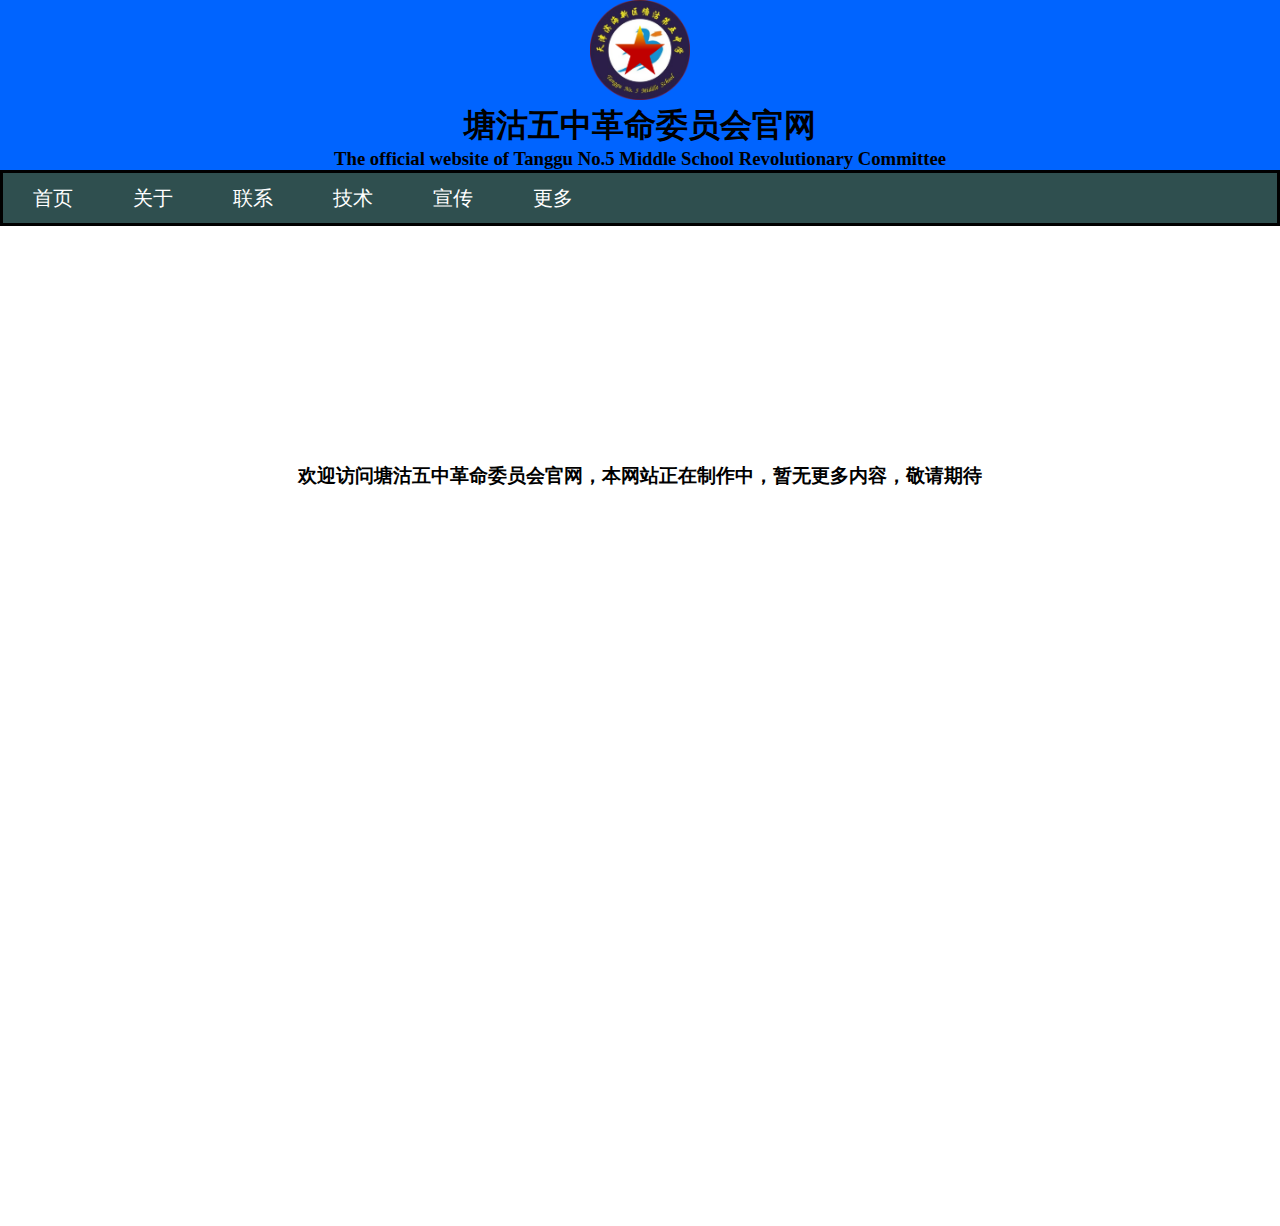
==== index.html @ de558040 "Add files via upload" ====
<!DOCTYPE html>
<html>
    <head>
        <meta charset="utf-8">
        <title>塘沽五中革命委员会官网</title>
        <style>
		*{
			padding:0px;
			margin:0px;
			border:0px;
		}
		#标题{
			background-color:#0064FF;
			width:auto;
			height: auto;
		}
		#五中图标 {
			width: 100px;
			height: 100px;
		}
		ul{/*设置导航栏的框框*/
			width: auto;/*框框的宽度*/
			height: 50px;/*框框的长度*/
			padding: 0px;/*将框框的padding设置为零，不然会导致框框里的内容与框边缘有间隔*/
			border:3px solid #000000;/*添加边框*/
			background-color: #2f4f4f;
		}
		li{
			list-style-type: none;/* 去掉li前的点 */
			float: left;/*将li设置成做浮动，变为联动*/
			display: block;/*将a变成块状*/
			width: 100px;/*设置块的宽度*/
			height: auto;/*设置块的长度*/
			line-height: 50px;/*设置字体在块中的高度*/
			margin: 0px 0px;/*块里的高宽通过margin设置*/
			color: #ffffff;
			text-align: center;/*字体居中*/
			text-decoration: none;/*去掉下划线*/
			font-size: 20px;
		}
		li:hover{
			background-color: #2f6f4f;
			color: #000000;
		}
		
		
		#敬请期待 {
			width: auto;
			height: 1000px;
			line-height: 500px;
		}
		
		
		
		
		</style>
    </head>
    <body>
        <!--标题-->
        <div id="标题" style="text-align:center;">
			<img id="五中图标" src="五中图标.png">
            <h1>塘沽五中革命委员会官网</h1>
			<h3>The official website of Tanggu No.5 Middle School Revolutionary Committee</h3>
        </div>
		<div>
			<ul>
				<li>首页</li>
				<li onclick="jump()">关于</li>
				<li>联系</li>
				<li>技术</li>
				<li>宣传</li>
				<li>更多</li>
			</ul>
		</div>
		<div id="敬请期待" style="text-align:center;">
			<h3>欢迎访问塘沽五中革命委员会官网，本网站正在制作中，暂无更多内容，敬请期待</h3>
		</div>
		
		
		<script type="text/javascript">
			String url = "https://tgwzhzh.github.io/";
			function jump() {
				window.open(url + "about.html");
			}
		</script>
		
		
    </body>
</html>
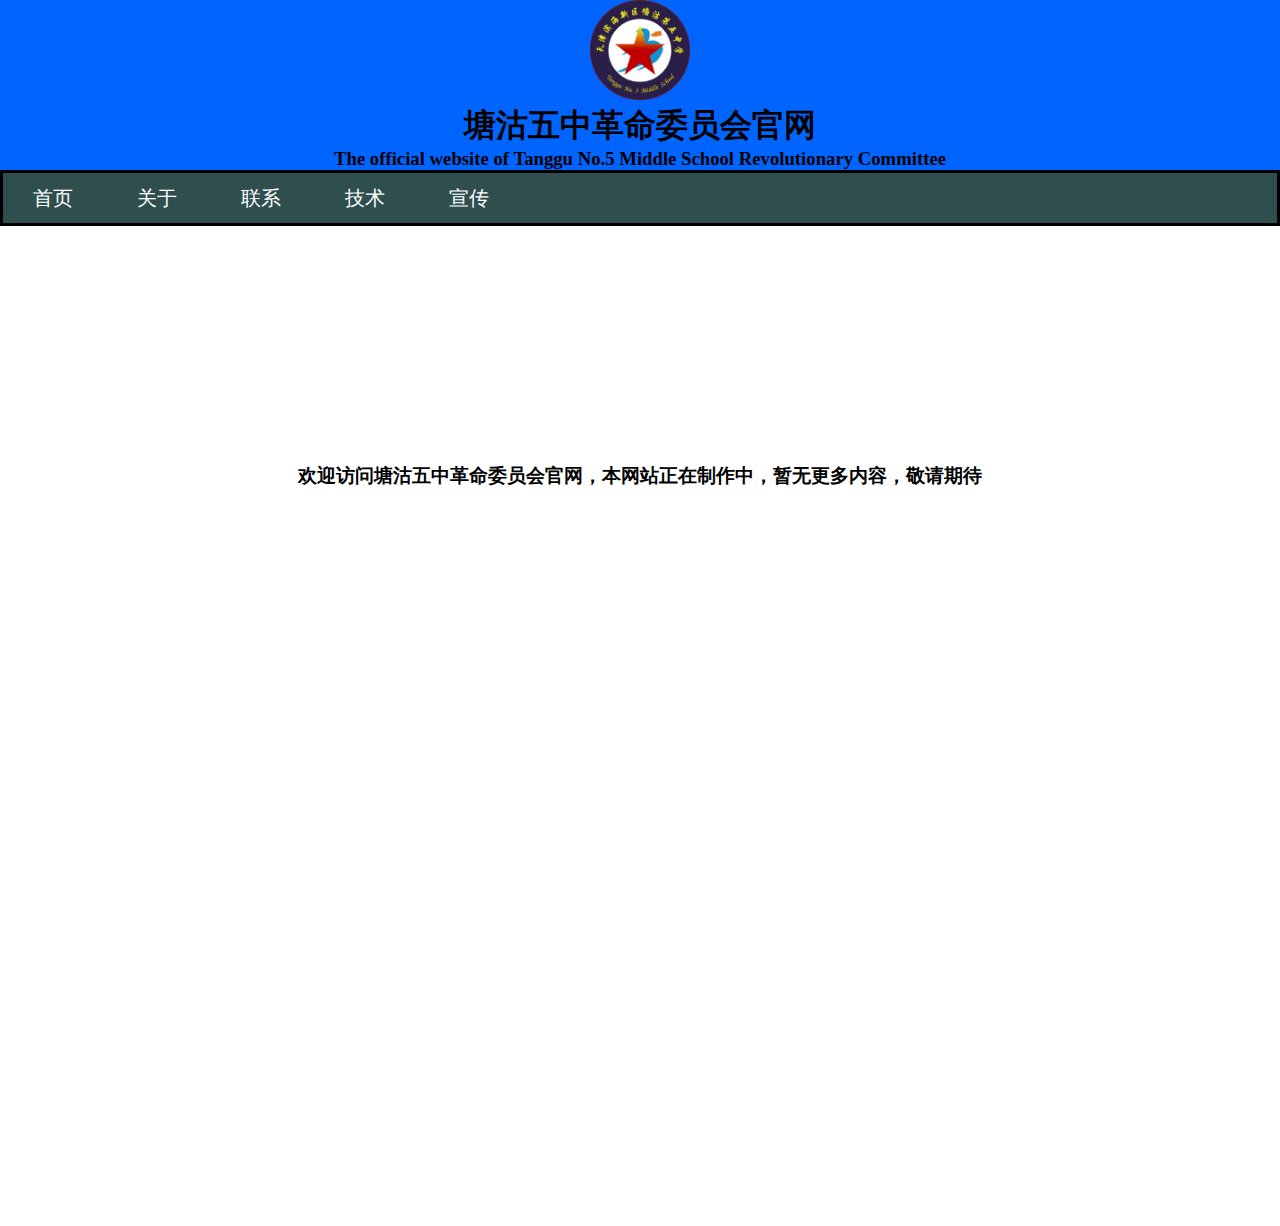
==== commit 65b40fa1: "Update index.html" ====
--- a/index.html
+++ b/index.html
@@ -1,18 +1,18 @@
-<!DOCTYPE html>
-<html>
-    <head>
-        <meta charset="utf-8">
-        <title>塘沽五中革命委员会官网</title>
-        <style>
-		*{
-			padding:0px;
-			margin:0px;
-			border:0px;
-		}
-		#标题{
-			background-color:#0064FF;
-			width:auto;
-			height: auto;
+<!DOCTYPE html>
+<html>
+    <head>
+        <meta charset="utf-8">
+        <title>塘沽五中革命委员会官网</title>
+        <style>
+		*{
+			padding:0px;
+			margin:0px;
+			border:0px;
+		}
+		#标题{
+			background-color:#0064FF;
+			width:auto;
+			height: auto;
 		}
 		#五中图标 {
 			width: 100px;
@@ -30,7 +30,7 @@
 			float: left;/*将li设置成做浮动，变为联动*/
 			display: block;/*将a变成块状*/
 			width: 100px;/*设置块的宽度*/
-			height: auto;/*设置块的长度*/
+			height: 50px;/*设置块的长度*/
 			line-height: 50px;/*设置字体在块中的高度*/
 			margin: 0px 0px;/*块里的高宽通过margin设置*/
 			color: #ffffff;
@@ -38,7 +38,7 @@
 			text-decoration: none;/*去掉下划线*/
 			font-size: 20px;
 		}
-		li:hover{
+		botton:hover{
 			background-color: #2f6f4f;
 			color: #000000;
 		}
@@ -51,39 +51,38 @@
 		}
 		
 		
-		
 		
-		</style>
-    </head>
-    <body>
-        <!--标题-->
-        <div id="标题" style="text-align:center;">
-			<img id="五中图标" src="五中图标.png">
-            <h1>塘沽五中革命委员会官网</h1>
-			<h3>The official website of Tanggu No.5 Middle School Revolutionary Committee</h3>
+		
+		</style>
+    </head>
+    <body>
+        <!--标题-->
+        <div id="标题" style="text-align:center;">
+			<img id="五中图标" src="五中图标.png">
+            <h1>塘沽五中革命委员会官网</h1>
+			<h3>The official website of Tanggu No.5 Middle School Revolutionary Committee</h3>
         </div>
 		<div>
 			<ul>
-				<li>首页</li>
-				<li onclick="jump()">关于</li>
-				<li>联系</li>
-				<li>技术</li>
-				<li>宣传</li>
-				<li>更多</li>
+				<button style="height: 50px;width: 100px;background-color: #2f4f4f;color: #ffffff;font-size: 20px;"
+					/*onclick="window.location.href = 'https://tgwzhzh.github.io'"*/>首页</button>
+				<button style="height: 50px;width: 100px;background-color: #2f4f4f;color: #ffffff;font-size: 20px;"
+					onclick="window.location.href = 'https://tgwzhzh.github.io/about.html'">关于</button>
+				<button style="height: 50px;width: 100px;background-color: #2f4f4f;color: #ffffff;font-size: 20px;"
+					/*onclick="window.location.href = 'https://tgwzhzh.github.io'"*/>联系</button>
+				<button style="height: 50px;width: 100px;background-color: #2f4f4f;color: #ffffff;font-size: 20px;"
+					/*onclick="window.location.href = 'https://tgwzhzh.github.io'"*/>技术</button>
+				<button style="height: 50px;width: 100px;background-color: #2f4f4f;color: #ffffff;font-size: 20px;"
+					/*onclick="window.location.href = 'https://tgwzhzh.github.io'"*/>宣传</button>
 			</ul>
 		</div>
+		
 		<div id="敬请期待" style="text-align:center;">
 			<h3>欢迎访问塘沽五中革命委员会官网，本网站正在制作中，暂无更多内容，敬请期待</h3>
 		</div>
 		
 		
-		<script type="text/javascript">
-			String url = "https://tgwzhzh.github.io/";
-			function jump() {
-				window.open(url + "about.html");
-			}
-		</script>
 		
-		
-    </body>
-</html>+		
+    </body>
+</html>
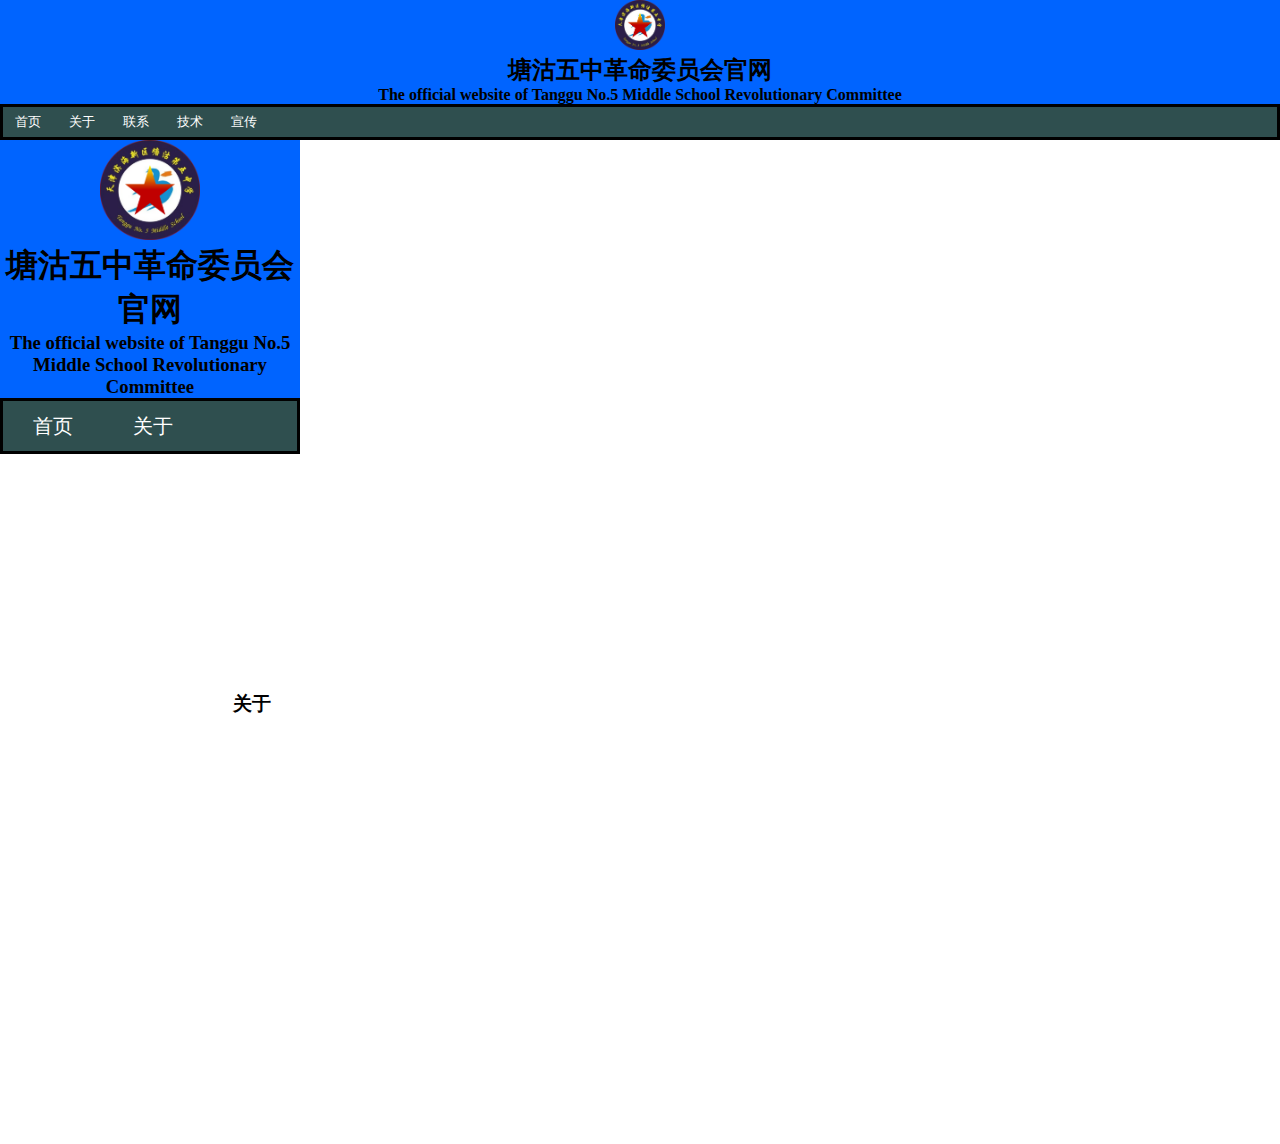
==== commit 9cf505b3: "Update index.html" ====
--- a/index.html
+++ b/index.html
@@ -15,12 +15,12 @@
 			height: auto;
 		}
 		#五中图标 {
-			width: 100px;
-			height: 100px;
+			width: 50px;
+			height: 50px;
 		}
-		ul{/*设置导航栏的框框*/
+		#导航栏{/*设置导航栏的框框*/
 			width: auto;/*框框的宽度*/
-			height: 50px;/*框框的长度*/
+			height: 30px;/*框框的长度*/
 			padding: 0px;/*将框框的padding设置为零，不然会导致框框里的内容与框边缘有间隔*/
 			border:3px solid #000000;/*添加边框*/
 			background-color: #2f4f4f;
@@ -29,14 +29,14 @@
 			list-style-type: none;/* 去掉li前的点 */
 			float: left;/*将li设置成做浮动，变为联动*/
 			display: block;/*将a变成块状*/
-			width: 100px;/*设置块的宽度*/
-			height: 50px;/*设置块的长度*/
-			line-height: 50px;/*设置字体在块中的高度*/
+			width: 50px;/*设置块的宽度*/
+			height: 30px;/*设置块的长度*/
+			line-height: 30px;/*设置字体在块中的高度*/
 			margin: 0px 0px;/*块里的高宽通过margin设置*/
 			color: #ffffff;
 			text-align: center;/*字体居中*/
 			text-decoration: none;/*去掉下划线*/
-			font-size: 20px;
+			font-size: 10px;
 		}
 		botton:hover{
 			background-color: #2f6f4f;
@@ -44,10 +44,9 @@
 		}
 		
 		
-		#敬请期待 {
+		#嵌套 {
 			width: auto;
 			height: 1000px;
-			line-height: 500px;
 		}
 		
 		
@@ -59,27 +58,24 @@
         <!--标题-->
         <div id="标题" style="text-align:center;">
 			<img id="五中图标" src="五中图标.png">
-            <h1>塘沽五中革命委员会官网</h1>
-			<h3>The official website of Tanggu No.5 Middle School Revolutionary Committee</h3>
+            <h2>塘沽五中革命委员会官网</h2>
+			<h4>The official website of Tanggu No.5 Middle School Revolutionary Committee</h4>
         </div>
 		<div>
-			<ul>
-				<button style="height: 50px;width: 100px;background-color: #2f4f4f;color: #ffffff;font-size: 20px;"
+			<ul id="导航栏">
+				<button style="height: 30px;width: 50px;background-color: #2f4f4f;color: #ffffff;"
 					/*onclick="window.location.href = 'https://tgwzhzh.github.io'"*/>首页</button>
-				<button style="height: 50px;width: 100px;background-color: #2f4f4f;color: #ffffff;font-size: 20px;"
+				<button style="height: 30px;width: 50px;background-color: #2f4f4f;color: #ffffff;"
 					onclick="window.location.href = 'https://tgwzhzh.github.io/about.html'">关于</button>
-				<button style="height: 50px;width: 100px;background-color: #2f4f4f;color: #ffffff;font-size: 20px;"
+				<button style="height: 30px;width: 50px;background-color: #2f4f4f;color: #ffffff;"
 					/*onclick="window.location.href = 'https://tgwzhzh.github.io'"*/>联系</button>
-				<button style="height: 50px;width: 100px;background-color: #2f4f4f;color: #ffffff;font-size: 20px;"
+				<button style="height: 30px;width: 50px;background-color: #2f4f4f;color: #ffffff;"
 					/*onclick="window.location.href = 'https://tgwzhzh.github.io'"*/>技术</button>
-				<button style="height: 50px;width: 100px;background-color: #2f4f4f;color: #ffffff;font-size: 20px;"
+				<button style="height: 30px;width: 50px;background-color: #2f4f4f;color: #ffffff;"
 					/*onclick="window.location.href = 'https://tgwzhzh.github.io'"*/>宣传</button>
 			</ul>
 		</div>
-		
-		<div id="敬请期待" style="text-align:center;">
-			<h3>欢迎访问塘沽五中革命委员会官网，本网站正在制作中，暂无更多内容，敬请期待</h3>
-		</div>
+		<iframe id="嵌套" src="about.html"></iframe>
 		
 		
 		
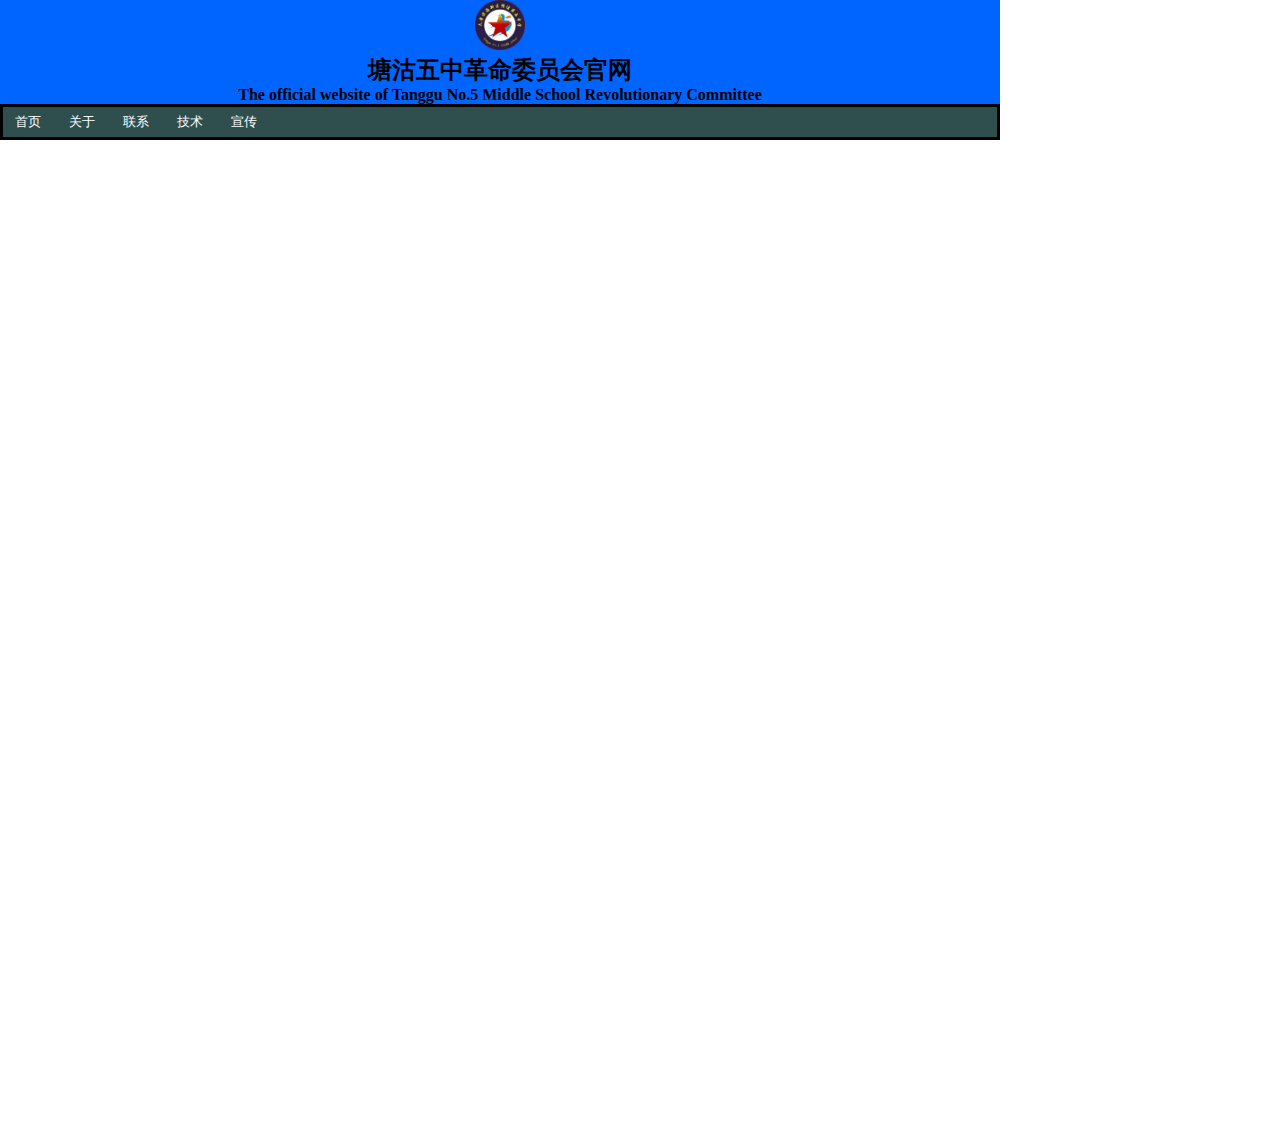
==== commit 85dc02e2: "Add files via upload" ====
--- a/index.html
+++ b/index.html
@@ -1,25 +1,25 @@
-<!DOCTYPE html>
-<html>
-    <head>
-        <meta charset="utf-8">
-        <title>塘沽五中革命委员会官网</title>
-        <style>
-		*{
-			padding:0px;
-			margin:0px;
-			border:0px;
-		}
-		#标题{
-			background-color:#0064FF;
-			width:auto;
-			height: auto;
+<!DOCTYPE html>
+<html>
+    <head>
+        <meta charset="utf-8">
+        <title>塘沽五中革命委员会官网</title>
+        <style>
+		*{
+			padding:0px;
+			margin:0px;
+			border:0px;
+		}
+		#标题{
+			background-color:#0064FF;
+			width:1000px;
+			height: auto;
 		}
 		#五中图标 {
 			width: 50px;
 			height: 50px;
 		}
 		#导航栏{/*设置导航栏的框框*/
-			width: auto;/*框框的宽度*/
+			width: 994px;/*框框的宽度*/
 			height: 30px;/*框框的长度*/
 			padding: 0px;/*将框框的padding设置为零，不然会导致框框里的内容与框边缘有间隔*/
 			border:3px solid #000000;/*添加边框*/
@@ -45,21 +45,21 @@
 		
 		
 		#嵌套 {
-			width: auto;
+			width: 1000px;
 			height: 1000px;
 		}
 		
 		
+		
 		
-		
-		</style>
-    </head>
-    <body>
-        <!--标题-->
-        <div id="标题" style="text-align:center;">
-			<img id="五中图标" src="五中图标.png">
-            <h2>塘沽五中革命委员会官网</h2>
-			<h4>The official website of Tanggu No.5 Middle School Revolutionary Committee</h4>
+		</style>
+    </head>
+    <body>
+        <!--标题-->
+        <div id="标题" style="text-align:center;">
+			<img id="五中图标" src="五中图标.png">
+            <h2>塘沽五中革命委员会官网</h2>
+			<h4>The official website of Tanggu No.5 Middle School Revolutionary Committee</h4>
         </div>
 		<div>
 			<ul id="导航栏">
@@ -75,10 +75,16 @@
 					/*onclick="window.location.href = 'https://tgwzhzh.github.io'"*/>宣传</button>
 			</ul>
 		</div>
-		<iframe id="嵌套" src="about.html"></iframe>
+		<iframe id="嵌套" src="宣传.html"></iframe>
+		
+		<script>
+			
+			String[] test = {"","","","","propagation"};
+			
+			
+		</script>
 		
 		
-		
-		
-    </body>
-</html>
+		
+    </body>
+</html>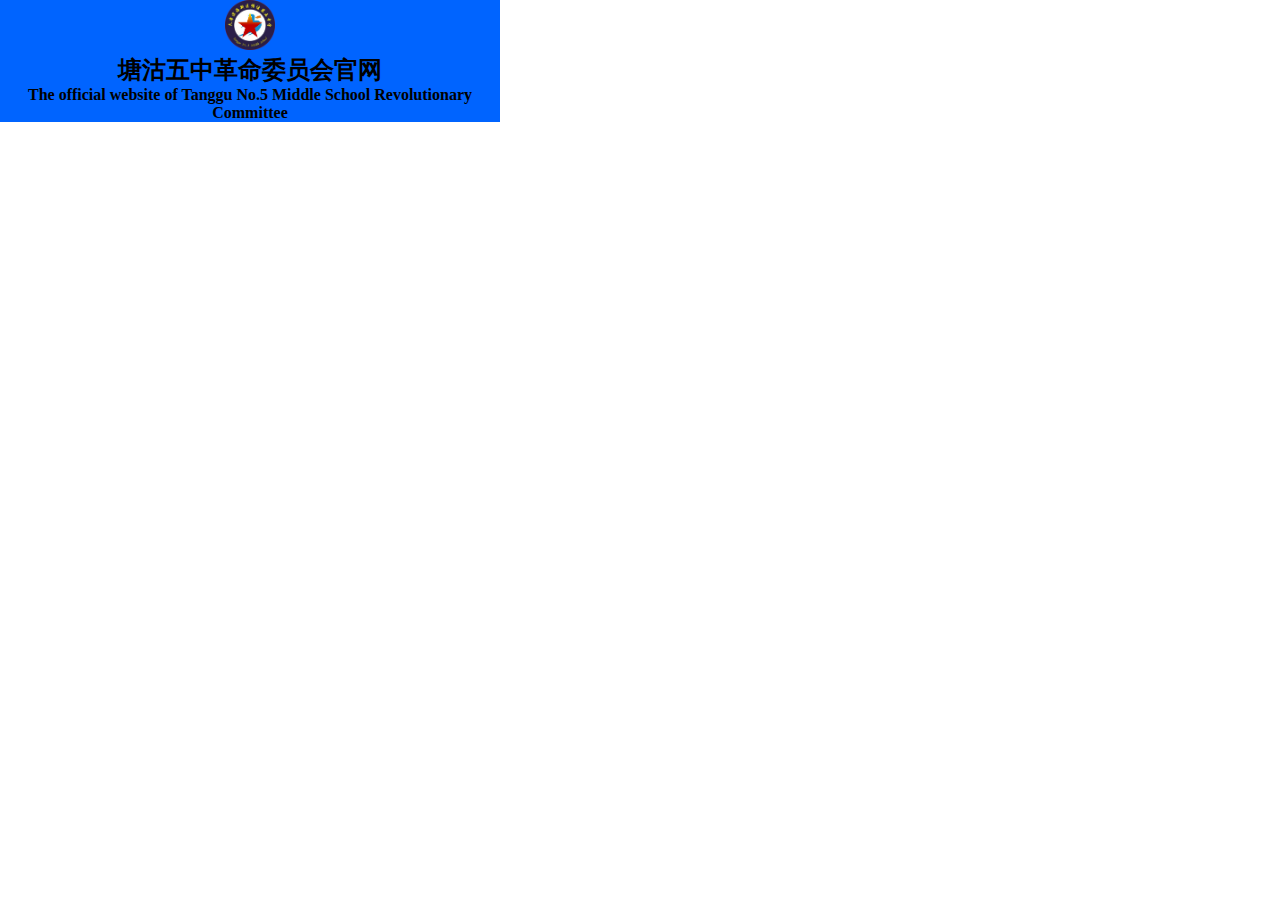
==== commit 6fb275b6: "Update index.html" ====
--- a/index.html
+++ b/index.html
@@ -1,81 +1,46 @@
-<!DOCTYPE html>
-<html>
-    <head>
-        <meta charset="utf-8">
-        <title>塘沽五中革命委员会官网</title>
-        <style>
-		*{
-			padding:0px;
-			margin:0px;
-			border:0px;
-		}
-		#标题{
-			background-color:#0064FF;
-			width:1000px;
-			height: auto;
+<!DOCTYPE html>
+<html>
+    <head>
+        <meta charset="utf-8">
+        <title>塘沽五中革命委员会官网</title>
+        <style>
+		*{
+			padding:0px;
+			margin:0px;
+			width:500px;
+			border:0px;
+		}
+		#标题{
+			background-color:#0064FF;
+			width: max-content;
+			height: auto;
 		}
 		#五中图标 {
 			width: 50px;
 			height: 50px;
 		}
-		#导航栏{/*设置导航栏的框框*/
-			width: 994px;/*框框的宽度*/
-			height: 30px;/*框框的长度*/
-			padding: 0px;/*将框框的padding设置为零，不然会导致框框里的内容与框边缘有间隔*/
-			border:3px solid #000000;/*添加边框*/
-			background-color: #2f4f4f;
-		}
-		li{
-			list-style-type: none;/* 去掉li前的点 */
-			float: left;/*将li设置成做浮动，变为联动*/
-			display: block;/*将a变成块状*/
-			width: 50px;/*设置块的宽度*/
-			height: 30px;/*设置块的长度*/
-			line-height: 30px;/*设置字体在块中的高度*/
-			margin: 0px 0px;/*块里的高宽通过margin设置*/
-			color: #ffffff;
-			text-align: center;/*字体居中*/
-			text-decoration: none;/*去掉下划线*/
-			font-size: 10px;
-		}
-		botton:hover{
-			background-color: #2f6f4f;
-			color: #000000;
-		}
 		
 		
-		#嵌套 {
-			width: 1000px;
-			height: 1000px;
-		}
+		</style>
+    </head>
+    <body>
+        <!--标题-->
+        <div id="标题" style="text-align:center;">
+			<img id="五中图标" src="五中图标.png">
+            <h2>塘沽五中革命委员会官网</h2>
+			<h4>The official website of Tanggu No.5 Middle School Revolutionary Committee</h4>
+        </div>
 		
 		
-		
 		
-		</style>
-    </head>
-    <body>
-        <!--标题-->
-        <div id="标题" style="text-align:center;">
-			<img id="五中图标" src="五中图标.png">
-            <h2>塘沽五中革命委员会官网</h2>
-			<h4>The official website of Tanggu No.5 Middle School Revolutionary Committee</h4>
-        </div>
-		<div>
-			<ul id="导航栏">
-				<button style="height: 30px;width: 50px;background-color: #2f4f4f;color: #ffffff;"
-					/*onclick="window.location.href = 'https://tgwzhzh.github.io'"*/>首页</button>
-				<button style="height: 30px;width: 50px;background-color: #2f4f4f;color: #ffffff;"
-					onclick="window.location.href = 'https://tgwzhzh.github.io/about.html'">关于</button>
-				<button style="height: 30px;width: 50px;background-color: #2f4f4f;color: #ffffff;"
-					/*onclick="window.location.href = 'https://tgwzhzh.github.io'"*/>联系</button>
-				<button style="height: 30px;width: 50px;background-color: #2f4f4f;color: #ffffff;"
-					/*onclick="window.location.href = 'https://tgwzhzh.github.io'"*/>技术</button>
-				<button style="height: 30px;width: 50px;background-color: #2f4f4f;color: #ffffff;"
-					/*onclick="window.location.href = 'https://tgwzhzh.github.io'"*/>宣传</button>
-			</ul>
-		</div>
-		<iframe id="嵌套" src="宣传.html"></iframe>
+		
+		
+		
+		
+		
+		
+		
+		
 		
 		<script>
 			
@@ -85,6 +50,6 @@
 		</script>
 		
 		
-		
-    </body>
-</html>+		
+    </body>
+</html>
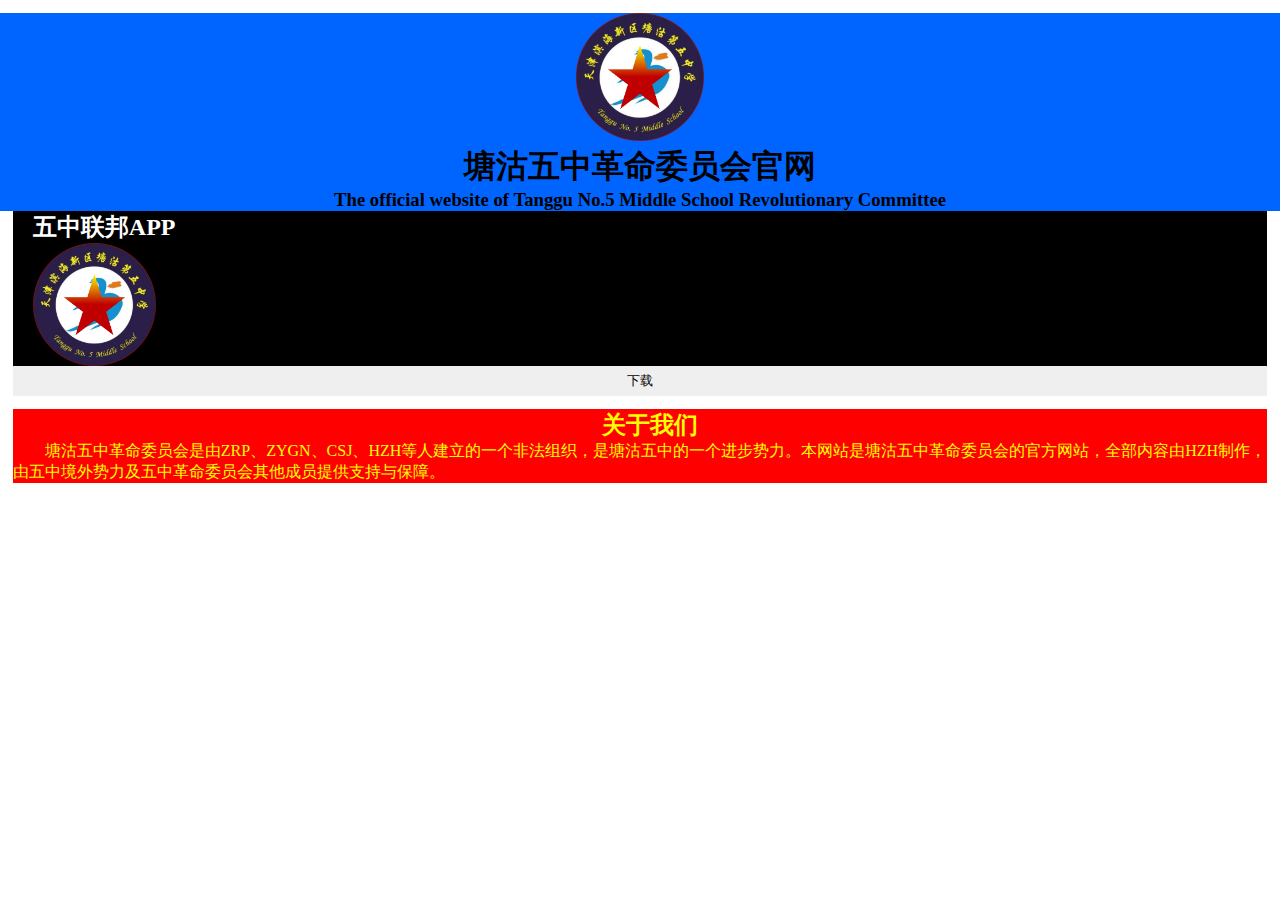
==== commit 3fbf3e88: "Update index.html" ====
--- a/index.html
+++ b/index.html
@@ -5,51 +5,53 @@
         <title>塘沽五中革命委员会官网</title>
         <style>
 		*{
-			padding:0px;
-			margin:0px;
-			width:500px;
-			border:0px;
+			word-break: break-all;
+			padding: 0px;
+			margin: 0px;
+			border: 0px;
 		}
-		#标题{
-			background-color:#0064FF;
-			width: max-content;
-			height: auto;
-		}
-		#五中图标 {
-			width: 50px;
-			height: 50px;
-		}
-		
-		
+
 		</style>
     </head>
     <body>
-        <!--标题-->
-        <div id="标题" style="text-align:center;">
-			<img id="五中图标" src="五中图标.png">
-            <h2>塘沽五中革命委员会官网</h2>
-			<h4>The official website of Tanggu No.5 Middle School Revolutionary Committee</h4>
-        </div>
+		
+		<!--标题-->
+		<div style="text-align:center;background-color: #0064FF;width: 100%;float: inline-start" >
+			<img style="width: 10%;height: 10%;" src="五中图标.png">
+		    <h1>塘沽五中革命委员会官网</h1>
+			<h3>The official website of Tanggu No.5 Middle School Revolutionary Committee</h3>
+		</div>
+		
+		<div style="width: 98%;background-color: black;color: white;margin: 1%;">
+			
+			<span></span>
+			<h2 style="margin-left: 20px;margin-top: 10px;">五中联邦APP</h2>
+			<div style="margin-left: 20px;">
+				<img style="width: 10%;height: 10%;float: left;" src="五中图标.png"/>
+				<p></p>
+			</div>
+			
+			
+			
+			
+			
+			<button style="height: 30px;width: 100%;">下载</button>
+			
+		</div>
+		
+		<div style="width: 98%;background-color: red;color: yellow;margin-top: 10px;margin-left: 1%;">
+			
+			<h2 style="margin-left: 20px;text-align:center;">关于我们</h2>
+			<p>&emsp;&emsp;塘沽五中革命委员会是由ZRP、ZYGN、CSJ、HZH等人建立的一个非法组织，是塘沽五中的一个进步势力。本网站是塘沽五中革命委员会的官方网站，全部内容由HZH制作，由五中境外势力及五中革命委员会其他成员提供支持与保障。</p>
+			
+			
+			
+		</div>
 		
 		
 		
 		
 		
 		
-		
-		
-		
-		
-		
-		
-		<script>
-			
-			String[] test = {"","","","","propagation"};
-			
-			
-		</script>
-		
-		
-		
     </body>
 </html>
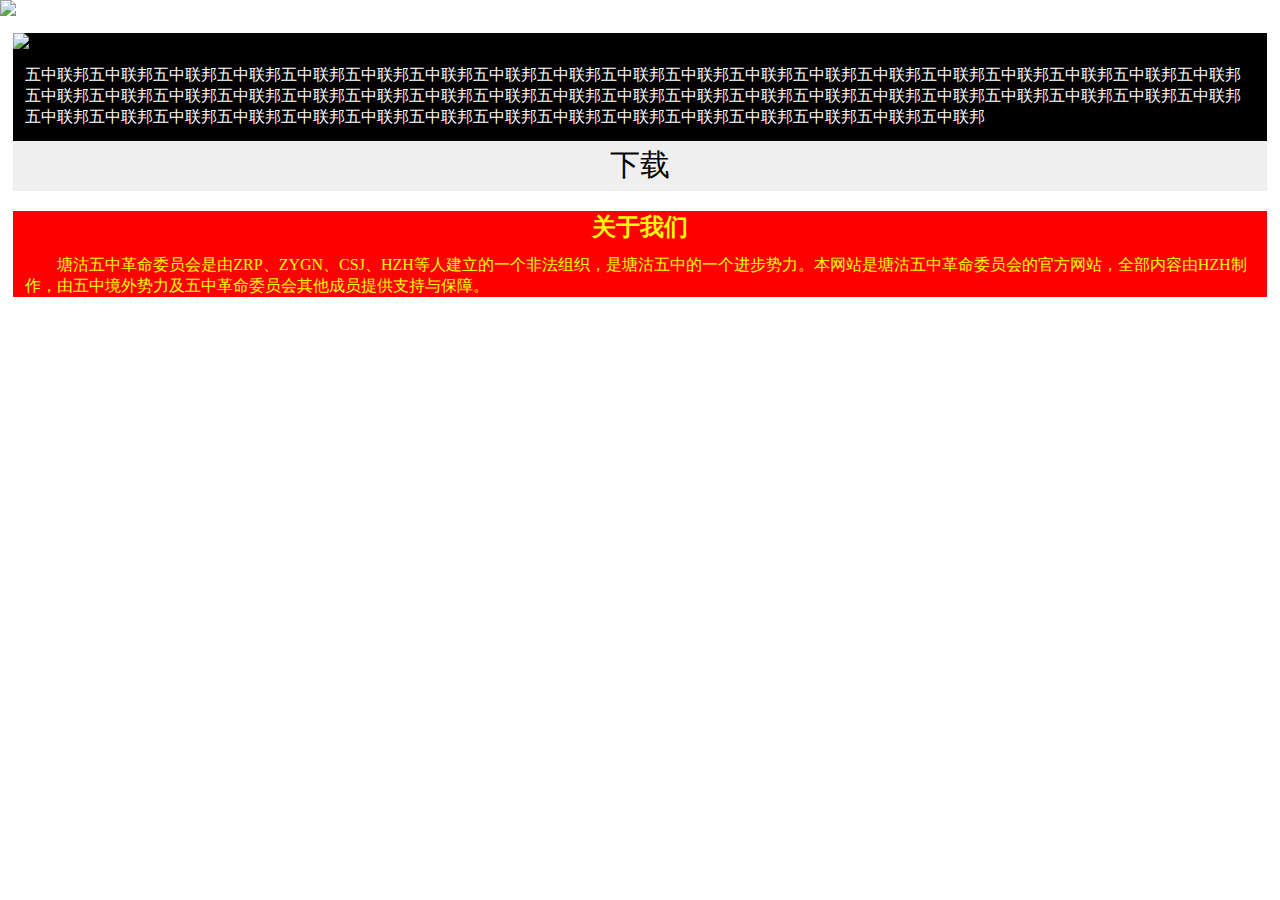
==== commit 291a1db9: "Update index.html" ====
--- a/index.html
+++ b/index.html
@@ -6,52 +6,48 @@
         <style>
 		*{
 			word-break: break-all;
-			padding: 0px;
-			margin: 0px;
-			border: 0px;
+			padding: 0;
+			margin: 0;
+			border: 0;
 		}
 
 		</style>
     </head>
     <body>
-		
 		<!--标题-->
-		<div style="text-align:center;background-color: #0064FF;width: 100%;float: inline-start" >
-			<img style="width: 10%;height: 10%;" src="五中图标.png">
-		    <h1>塘沽五中革命委员会官网</h1>
-			<h3>The official website of Tanggu No.5 Middle School Revolutionary Committee</h3>
-		</div>
-		
-		<div style="width: 98%;background-color: black;color: white;margin: 1%;">
+		<img style="width: 100%;height: auto;" src="TopLogo.png"/>
+		<!--下载-->
+		<div style="width: 98%;height: auto;background-color: black;color: white;margin: 1%;">
 			
-			<span></span>
-			<h2 style="margin-left: 20px;margin-top: 10px;">五中联邦APP</h2>
-			<div style="margin-left: 20px;">
-				<img style="width: 10%;height: 10%;float: left;" src="五中图标.png"/>
-				<p></p>
-			</div>
+			
+			<img style="width: 100%;height: auto;" src="Android.png">
+			
+				<p style="margin: 1%;">五中联邦五中联邦五中联邦五中联邦五中联邦五中联邦五中联邦五中联邦五中联邦五中联邦五中联邦五中联邦五中联邦五中联邦五中联邦五中联邦五中联邦五中联邦五中联邦五中联邦五中联邦五中联邦五中联邦五中联邦五中联邦五中联邦五中联邦五中联邦五中联邦五中联邦五中联邦五中联邦五中联邦五中联邦五中联邦五中联邦五中联邦五中联邦五中联邦五中联邦五中联邦五中联邦五中联邦五中联邦五中联邦五中联邦五中联邦五中联邦五中联邦五中联邦五中联邦五中联邦五中联邦</p>
 			
 			
 			
 			
 			
-			<button style="height: 30px;width: 100%;">下载</button>
+			
+			
+			
+			
+			
+			
+			
+			<button style="height: 50px;width: 100%;font-size: 30px;">下载</button>
 			
 		</div>
 		
 		<div style="width: 98%;background-color: red;color: yellow;margin-top: 10px;margin-left: 1%;">
 			
-			<h2 style="margin-left: 20px;text-align:center;">关于我们</h2>
-			<p>&emsp;&emsp;塘沽五中革命委员会是由ZRP、ZYGN、CSJ、HZH等人建立的一个非法组织，是塘沽五中的一个进步势力。本网站是塘沽五中革命委员会的官方网站，全部内容由HZH制作，由五中境外势力及五中革命委员会其他成员提供支持与保障。</p>
+			<h2 style="margin-top: 20px;text-align:center;">关于我们</h2>
+			<p style="margin: 1%;">&emsp;&emsp;塘沽五中革命委员会是由ZRP、ZYGN、CSJ、HZH等人建立的一个非法组织，是塘沽五中的一个进步势力。本网站是塘沽五中革命委员会的官方网站，全部内容由HZH制作，由五中境外势力及五中革命委员会其他成员提供支持与保障。</p>
 			
 			
 			
 		</div>
 		
 		
-		
-		
-		
-		
     </body>
 </html>
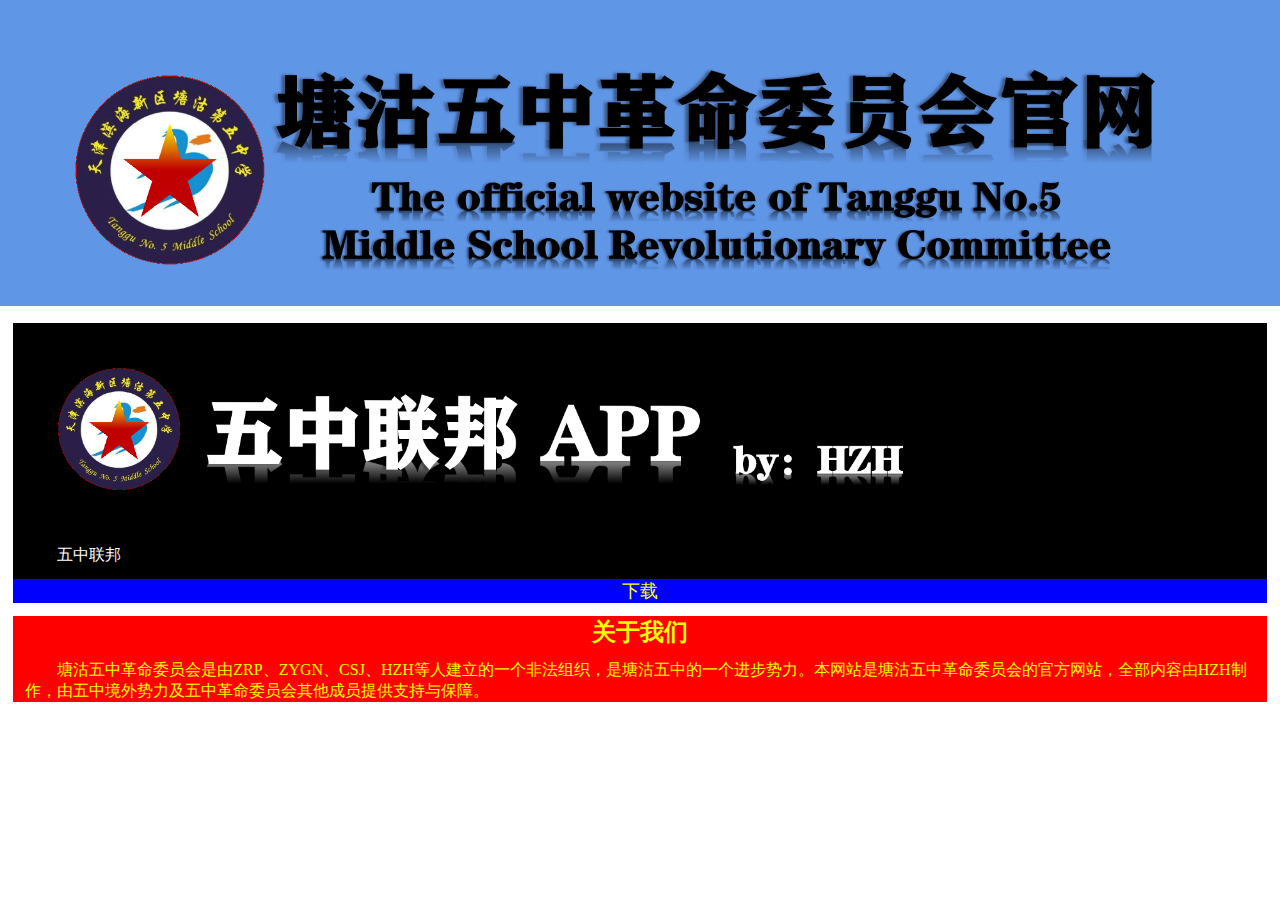
==== commit 3343cce9: "Add files via upload" ====
--- a/index.html
+++ b/index.html
@@ -1,53 +1,51 @@
-<!DOCTYPE html>
-<html>
-    <head>
-        <meta charset="utf-8">
+<!DOCTYPE html>
+<html>
+    <head>
+        <meta charset="utf-8">
         <title>塘沽五中革命委员会官网</title>
-        <style>
-		*{
-			word-break: break-all;
-			padding: 0;
-			margin: 0;
-			border: 0;
-		}
-
-		</style>
-    </head>
+		<link rel="stylesheet" href="main.css"/>
+    </head>
     <body>
 		<!--标题-->
-		<img style="width: 100%;height: auto;" src="TopLogo.png"/>
+		<div class="head">
+			<img src="TopLogo.png"/>
+		</div>
 		<!--下载-->
-		<div style="width: 98%;height: auto;background-color: black;color: white;margin: 1%;">
-			
-			
-			<img style="width: 100%;height: auto;" src="Android.png">
-			
-				<p style="margin: 1%;">五中联邦五中联邦五中联邦五中联邦五中联邦五中联邦五中联邦五中联邦五中联邦五中联邦五中联邦五中联邦五中联邦五中联邦五中联邦五中联邦五中联邦五中联邦五中联邦五中联邦五中联邦五中联邦五中联邦五中联邦五中联邦五中联邦五中联邦五中联邦五中联邦五中联邦五中联邦五中联邦五中联邦五中联邦五中联邦五中联邦五中联邦五中联邦五中联邦五中联邦五中联邦五中联邦五中联邦五中联邦五中联邦五中联邦五中联邦五中联邦五中联邦五中联邦五中联邦五中联邦五中联邦</p>
-			
-			
-			
-			
-			
-			
-			
-			
-			
-			
-			
-			
-			<button style="height: 50px;width: 100%;font-size: 30px;">下载</button>
-			
+		<div class="app">
+			<img src="ic_app.png"/>
+			<p>&emsp;&emsp;五中联邦</p>
+			<button>下载</button>
 		</div>
-		
-		<div style="width: 98%;background-color: red;color: yellow;margin-top: 10px;margin-left: 1%;">
-			
-			<h2 style="margin-top: 20px;text-align:center;">关于我们</h2>
-			<p style="margin: 1%;">&emsp;&emsp;塘沽五中革命委员会是由ZRP、ZYGN、CSJ、HZH等人建立的一个非法组织，是塘沽五中的一个进步势力。本网站是塘沽五中革命委员会的官方网站，全部内容由HZH制作，由五中境外势力及五中革命委员会其他成员提供支持与保障。</p>
-			
-			
-			
+		<!--关于-->
+		<div class="about">
+			<h2>关于我们</h2>
+			<p>&emsp;&emsp;塘沽五中革命委员会是由ZRP、ZYGN、CSJ、HZH等人建立的一个非法组织，是塘沽五中的一个进步势力。本网站是塘沽五中革命委员会的官方网站，全部内容由HZH制作，由五中境外势力及五中革命委员会其他成员提供支持与保障。</p>
 		</div>
 		
 		
+		
+		
+		
+		
+		
+		
+		
+		
+		
+		
+		
+		
+		
+		
+		
+		
+		
+
+		
+		
+		
+		
+		
     </body>
-</html>
+	<script src="main.js"></script>
+</html>--- a/main.css
+++ b/main.css
@@ -0,0 +1,51 @@
+* {
+	word-break: break-all;
+	padding: 0;
+	margin: 0;
+	border: 0;
+}
+
+.head {
+	width: 100%;
+	height: auto;
+}
+
+.app {
+	width: 98%;
+	height: auto;
+	background-color: black;
+	color: white;
+	margin: 1%;
+}
+
+img {
+	width: 100%;
+	height: auto;
+	src: url("ic_app.png");
+}
+
+p {
+	margin: 1%;
+	text
+}
+
+button {
+	width: 100%;
+	height: auto;
+	background-color: blue;
+	color: yellow;
+	font-size: large;
+}
+.about {
+	width: 98%;
+	height: auto;
+	background-color: red;
+	color: yellow;
+	margin: 1%;
+}
+h2 {
+	text-align:center;
+}
+p {
+	margin: 1%;"
+}